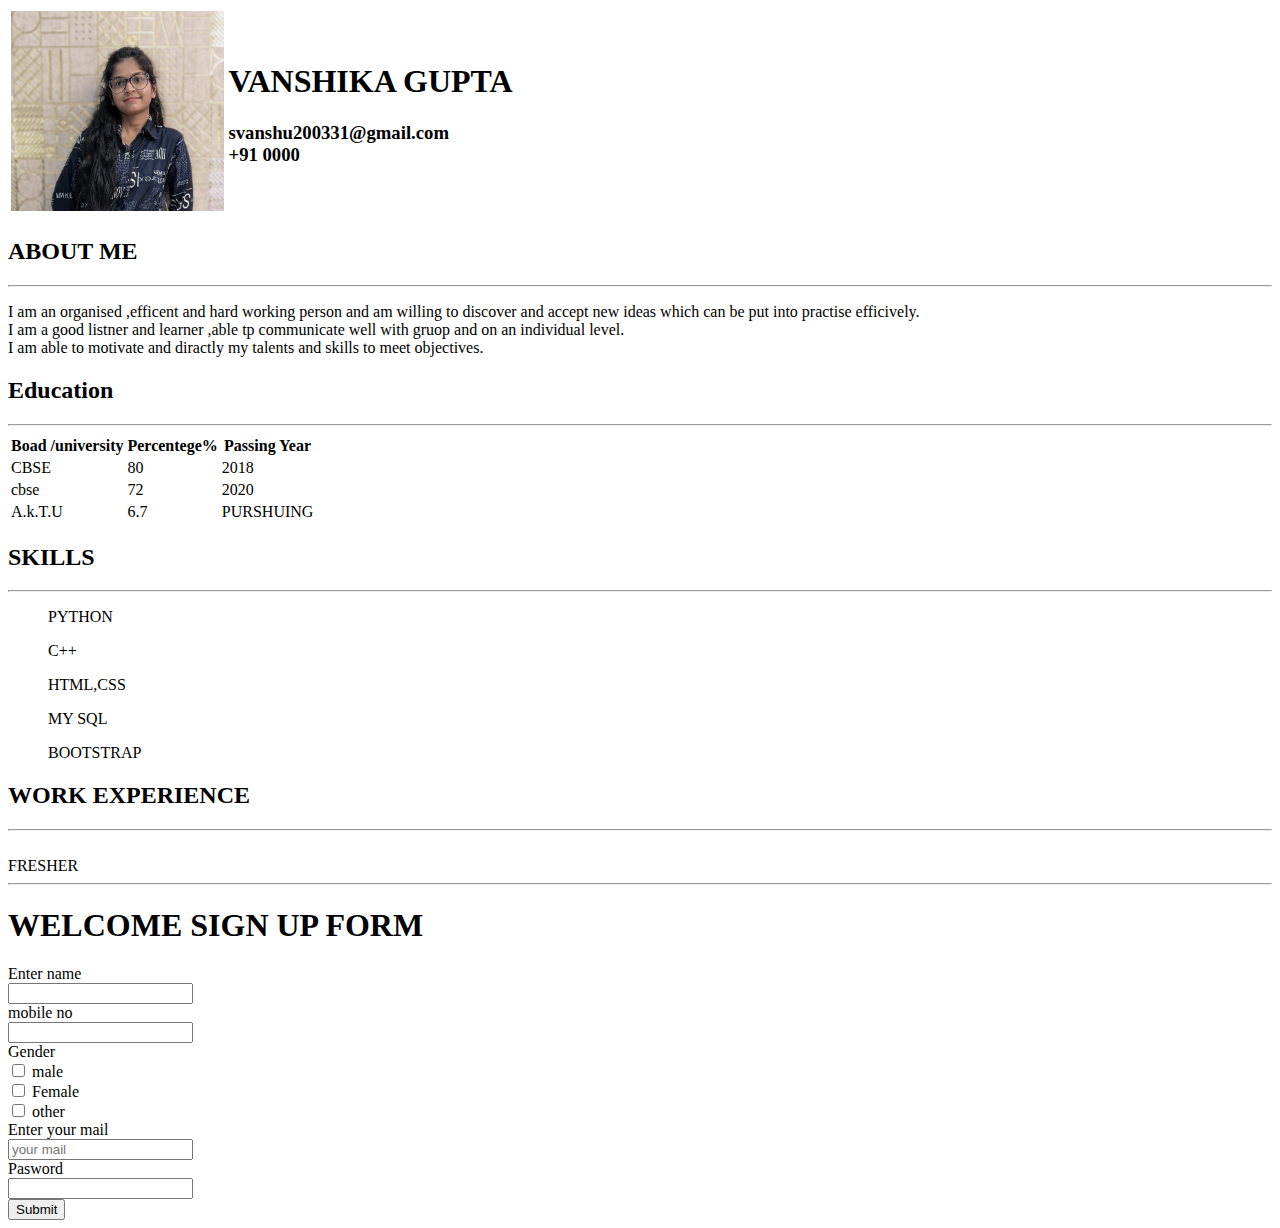
==== .vscode/project1/index.html @ 071d0c6c "first commit" ====
<!DOCTYPE html>
<html lang="en">
<head>
    <meta charset="UTF-8">
    <meta name="viewport" content="width=device-width, initial-scale=1.0">
    <title>Document</title>
    
</head>
<body>
   <header>
    <table>
        <tr><td>
            <img src="WhatsApp Image 2023-09-24 at 16.53.31.jpg" alt="image" height="200">
        </td>
    
    <td>    
        <h1 > VANSHIKA GUPTA</h1>
    <h3>svanshu200331@gmail.com
        <br>+91 0000
    </h3>
   

 </table>

</td>
  
</header>

<h2> ABOUT ME</h2>
<hr>
<p> I am an  organised ,efficent and hard working person and am willing to discover  and accept new ideas which can be put into practise efficively.
    <br> I am a good  listner and learner ,able tp communicate well with gruop and on an individual level. <br>I am  able to motivate and diractly my talents and skills to meet objectives.</p>
<h2> Education </h2>
<hr> 

<table>
    <tr>
      <th>Boad /university</th>
      <th>Percentege%</th>
      <th>Passing Year</th>
    </tr>
    <tr>
      <td>CBSE </td>
      <td>80</td>
      <td>2018</td>
    </tr>
    <tr>
      <td>cbse</td>
      <td>72</td>
      <td>2020</td>
    </tr>
    <tr>
        <td>A.k.T.U</td>
        <td>6.7</td>
        <td>PURSHUING</td>
      </tr>
  </table>
  <h2>SKILLS</h2>
  <hr>
   <ul> PYTHON</ul>
    <ul> C++</ul>
    <ul> HTML,CSS</ul><ul>MY SQL</ul><ul> BOOTSTRAP</ul>
  <h2>WORK EXPERIENCE</h2>
<hr>
  <br>FRESHER
    <hr>
 <h1>WELCOME SIGN UP FORM </h1>
 <form action="">
    <label for="Name">Enter name</label><br>
    <input type="text"><br>
    <label for ="phone no"> mobile no</label>
    <br>
    <input type="tel" id="phone" name="phone">
     <br>Gender<br>
    <input type="checkbox"id=" Male">
    <label for="Male"> male</label><br>
    <input type="checkbox"id=" Male">
    <label for="Male"> Female </label>
    <br><input type="checkbox"id=" Male">
    <label for="Male"> other</label>
   
    <br>
    <label for="Email">Enter your mail</label><br>
    <input typr="mail"placeholder="your mail"><br>
    
    <label for="Name">Pasword</label><br>
    <input type="password"><br>
    <button type ="submit"> Submit</button>
 </form>
</body>
</html>
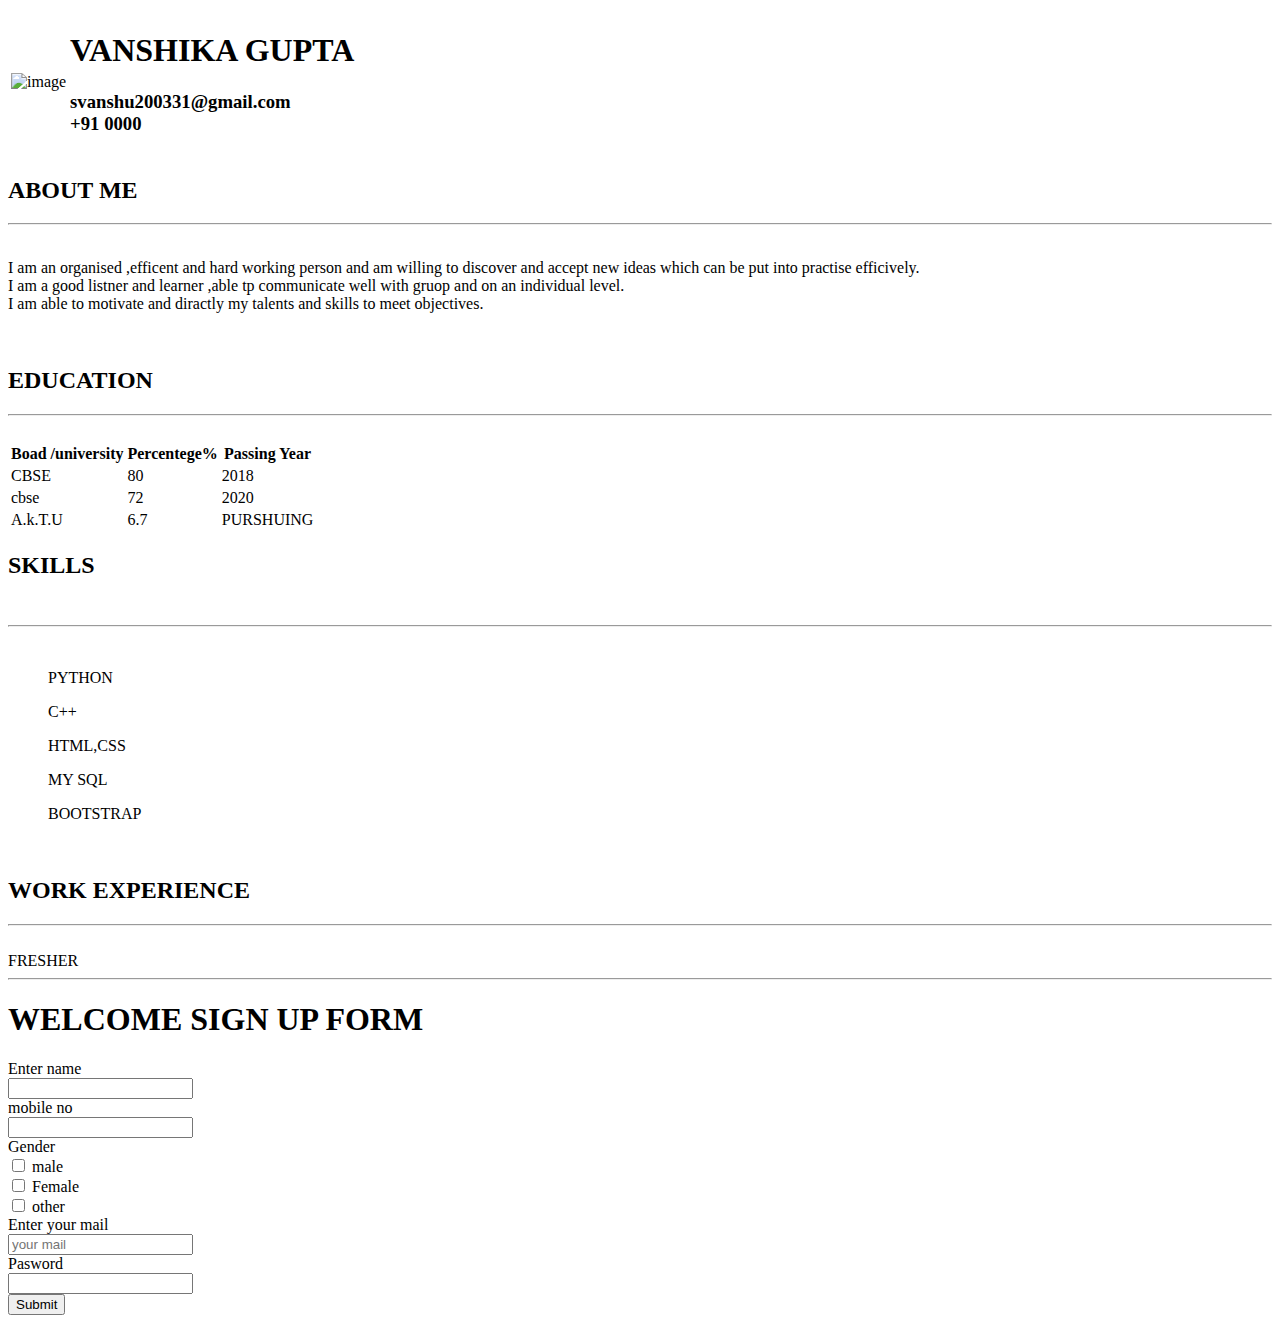
==== commit 737f61de: "minor" ====
--- a/.vscode/project1/index.html
+++ b/.vscode/project1/index.html
@@ -3,18 +3,22 @@
 <head>
     <meta charset="UTF-8">
     <meta name="viewport" content="width=device-width, initial-scale=1.0">
-    <title>Document</title>
+    <title>Resumet</title>
+     <link rel="stylesheet" href=" newcss.css">
     
 </head>
+
 <body>
+  <div class="hight">
    <header>
     <table>
         <tr><td>
-            <img src="WhatsApp Image 2023-09-24 at 16.53.31.jpg" alt="image" height="200">
+          <div class="image"> <img src="WhatsApp Image 2023-09-24 at 16.53.31.jpg" alt="image" height="200"></div>
+           
         </td>
     
     <td>    
-        <h1 > VANSHIKA GUPTA</h1>
+        <h1  class=" name"> VANSHIKA GUPTA</h1>
     <h3>svanshu200331@gmail.com
         <br>+91 0000
     </h3>
@@ -27,13 +31,15 @@
 </header>
 
 <h2> ABOUT ME</h2>
+
 <hr>
-<p> I am an  organised ,efficent and hard working person and am willing to discover  and accept new ideas which can be put into practise efficively.
-    <br> I am a good  listner and learner ,able tp communicate well with gruop and on an individual level. <br>I am  able to motivate and diractly my talents and skills to meet objectives.</p>
-<h2> Education </h2>
+<p> <br> I am an  organised ,efficent and hard working person and am willing to discover  and accept new ideas which can be put into practise efficively.
+    <br> I am a good  listner and learner ,able tp communicate well with gruop and on an individual level. <br>I am  able to motivate and diractly my talents and skills to meet objectives.</p> <br>
+<h2> EDUCATION</h2>
 <hr> 
 
 <table>
+  <br>
     <tr>
       <th>Boad /university</th>
       <th>Percentege%</th>
@@ -55,16 +61,21 @@
         <td>PURSHUING</td>
       </tr>
   </table>
+  
   <h2>SKILLS</h2>
+  <br>
   <hr>
+  <br>
    <ul> PYTHON</ul>
     <ul> C++</ul>
     <ul> HTML,CSS</ul><ul>MY SQL</ul><ul> BOOTSTRAP</ul>
+    <br>
   <h2>WORK EXPERIENCE</h2>
+  
 <hr>
-  <br>FRESHER
+  <br> FRESHER
     <hr>
- <h1>WELCOME SIGN UP FORM </h1>
+ <h1 class="signup">WELCOME SIGN UP FORM </h1>
  <form action="">
     <label for="Name">Enter name</label><br>
     <input type="text"><br>
@@ -87,5 +98,6 @@
     <input type="password"><br>
     <button type ="submit"> Submit</button>
  </form>
+</div>
 </body>
 </html>